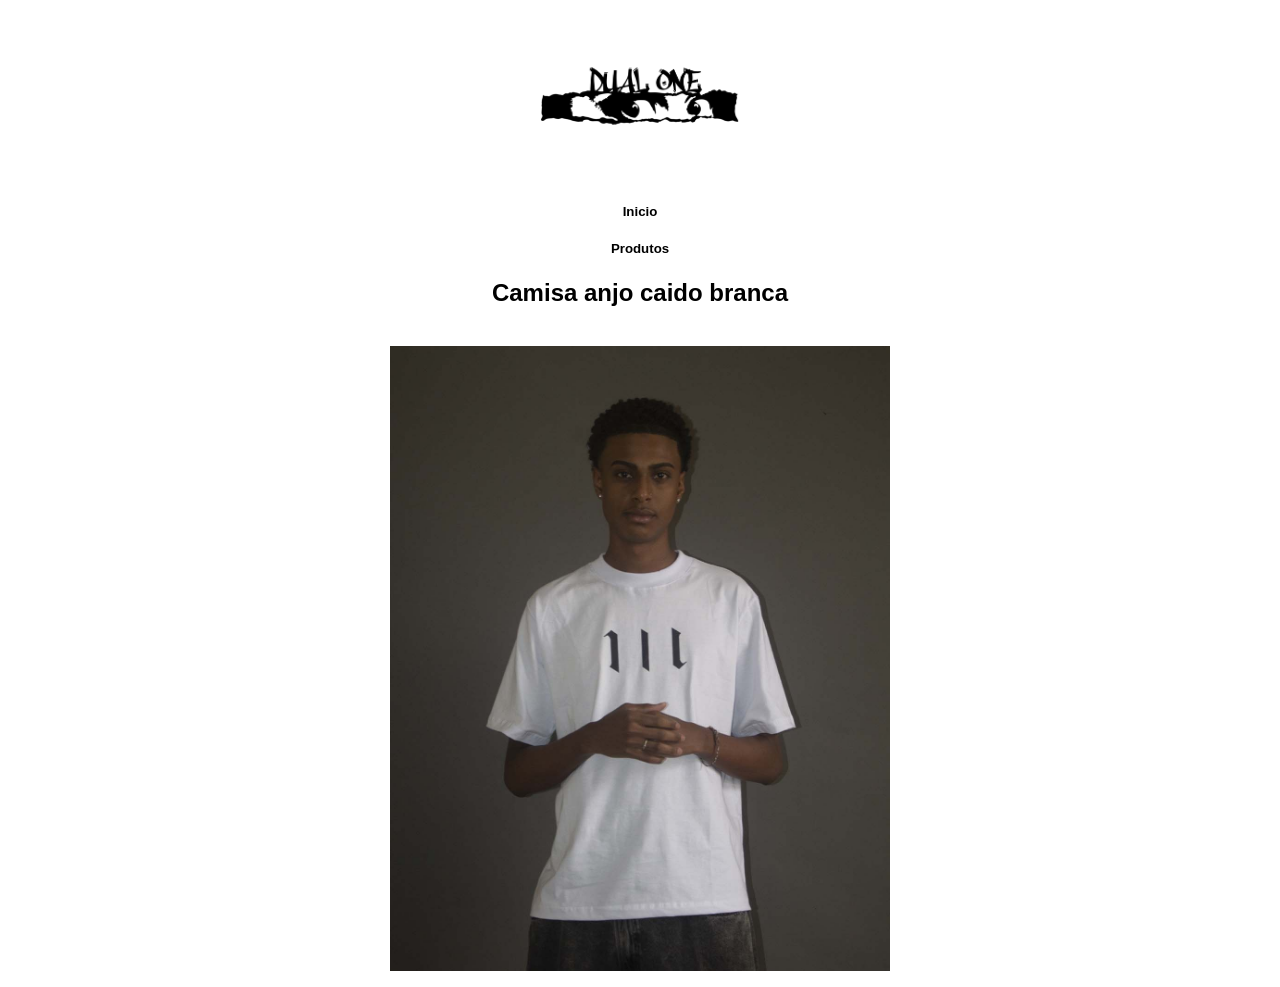
==== camisa-anjo-caido-b.html @ 141bd3bb "site" ====
<!DOCTYPE html>
<html>
    <head>
        <title>One a One</title>
        <link rel="stylesheet" href="style.css">
    </head>
    <body>
        <header>
        <a href="index.html"><img src="/fotos/Logo.png" width="200" alt="Dual One"></a>
        </header>
        <section>
            <div>
            <h5><a href="index.html">Inicio</a></h5>
            <h5><a href="camisa-anjo-caido-b.html">Produtos</a></h5>
            </div>
        </section>
        <section>
     <h1>Camisa anjo caido branca</h1> <img src="fotos/Artboard 7.jpg" width="500" alt="camisa anjo caido branca">
        </section>
    </body>
</html>
---- style.css ----
body{
    background-color: white;
    color: black;
    font-family: sans-serif;

header{
    div {
        margin-top: -30px;
    display: flex;
    gap: 20px;
    align-items: center;
    justify-content: center;
    }
        text-align: center;
        margin-bottom: -30px;
        margin-top: -20px;
}

section{
    text-align: center;

}
a {
    text-decoration: none;
    color: #000000;
}
img {
    margin-top: 20px;

}
.container-produtos {
    display: flex;
    gap: 40px;                 /* Espaço entre as duas camisas */
    justify-content: center;   /* Centraliza no meio da tela */
    align-items: center;       /* Alinha verticalmente */
    flex-wrap: wrap;           /* Garante que se o ecrã for pequeno, passa para baixo */
}

/* Estilo opcional para cada caixinha de produto ficar organizada */
.card-produto {
    text-align: center;
}
}
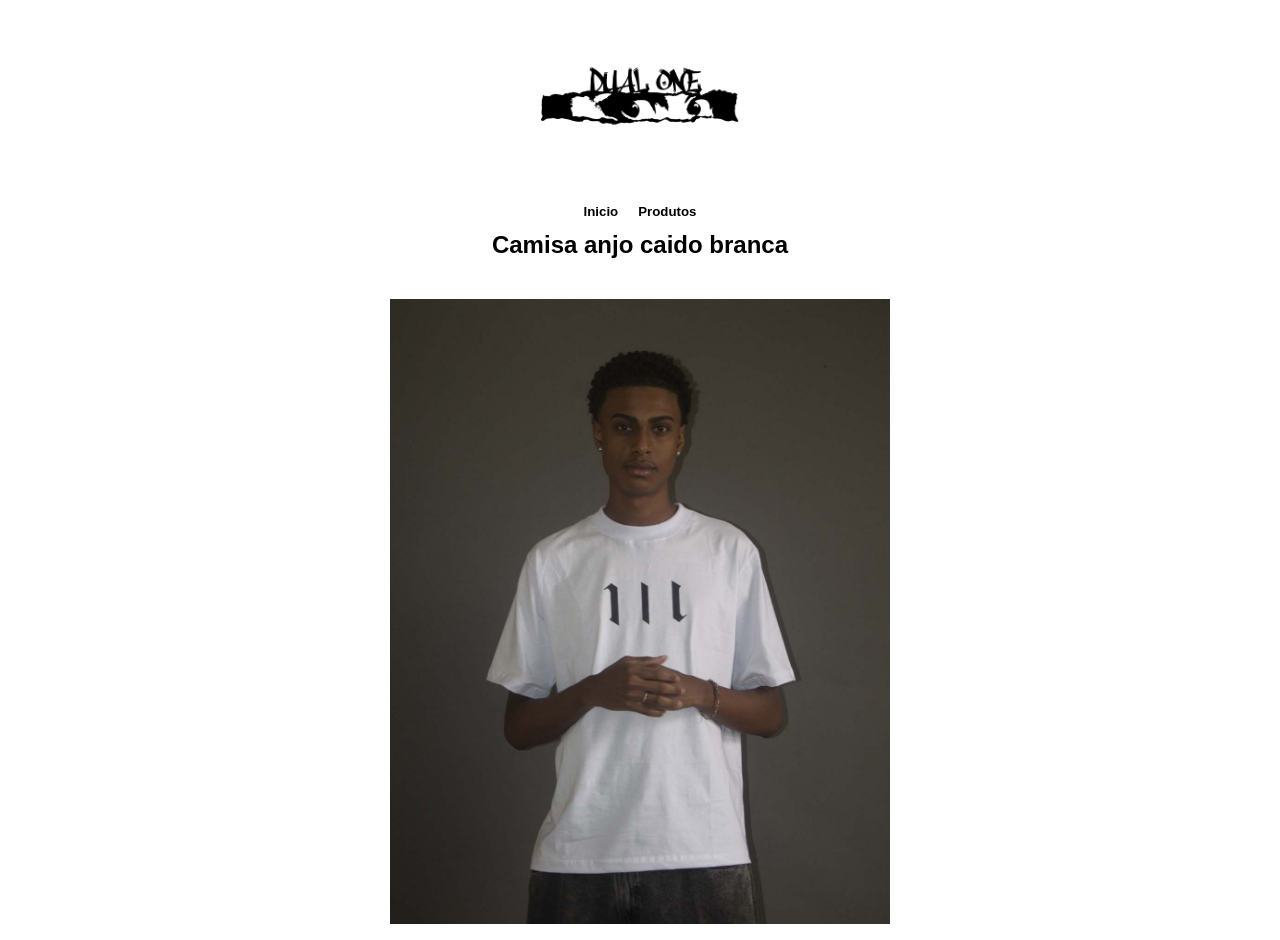
==== commit aa83efef: "Update camisa-anjo-caido-b.html" ====
--- a/camisa-anjo-caido-b.html
+++ b/camisa-anjo-caido-b.html
@@ -6,16 +6,16 @@
     </head>
     <body>
         <header>
-        <a href="index.html"><img src="/fotos/Logo.png" width="200" alt="Dual One"></a>
-        </header>
-        <section>
-            <div>
+        <a href="index.html"><img src="fotos/Logo.png" width="200" alt="Dual One"></a>
+             <div>
             <h5><a href="index.html">Inicio</a></h5>
             <h5><a href="camisa-anjo-caido-b.html">Produtos</a></h5>
             </div>
-        </section>
+        </header>
+        
         <section>
      <h1>Camisa anjo caido branca</h1> <img src="fotos/Artboard 7.jpg" width="500" alt="camisa anjo caido branca">
         </section>
+        
     </body>
-</html>    +</html>    
